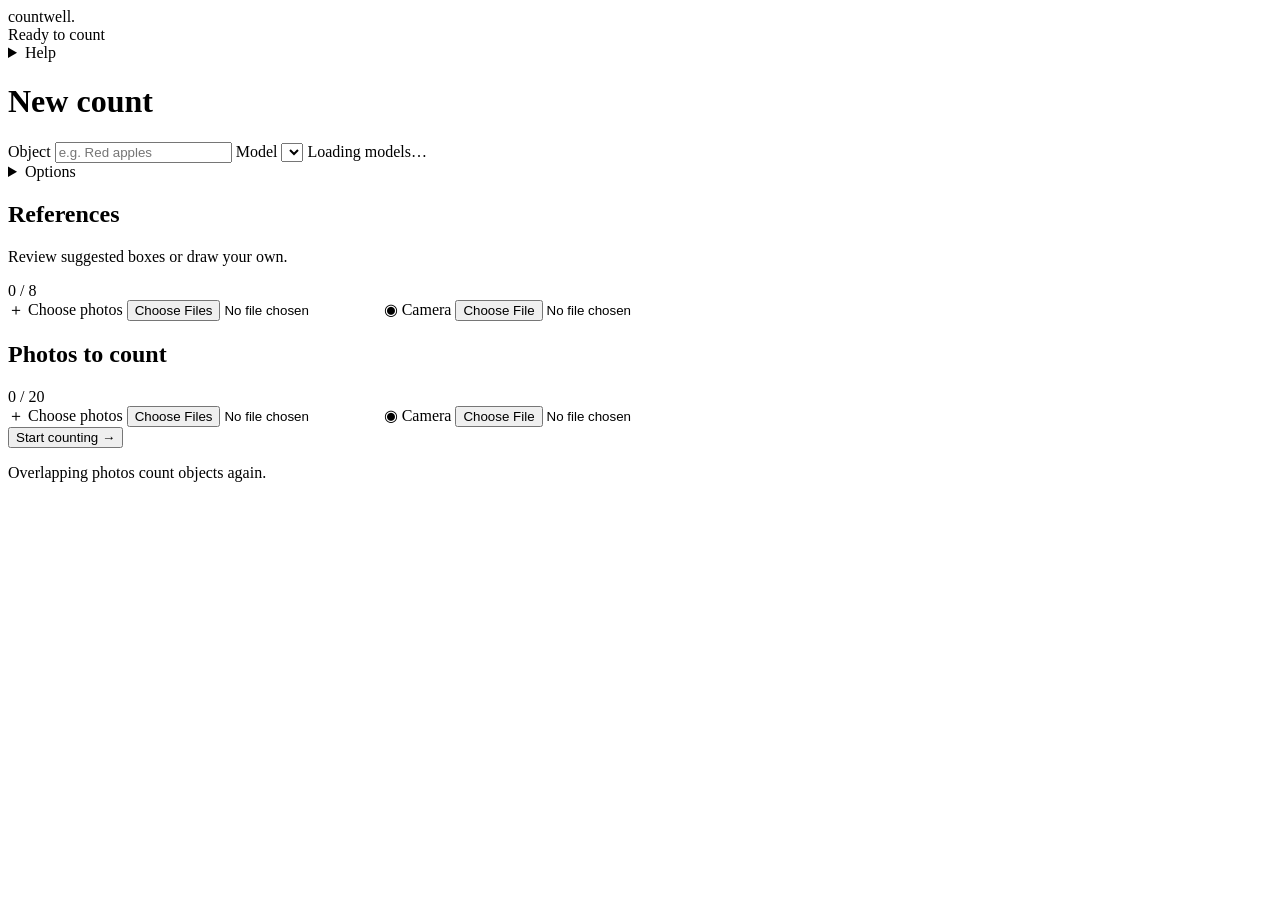
==== app/static/index.html @ ee2b6870 "Save working GPU counting app with reference feature caching" ====
<!doctype html>
<html lang="en">
<head>
  <meta charset="utf-8">
  <meta name="viewport" content="width=device-width, initial-scale=1">
  <meta name="theme-color" content="#f6f8f7">
  <title>Countwell · Object counting</title>
  <link rel="icon" href="/favicon.svg" type="image/svg+xml">
  <link rel="stylesheet" href="/styles.css">
  <script src="/app.js" defer></script>
</head>
<body>
  <header class="site-header">
    <div class="brand" aria-label="Countwell">
      <span class="brand-mark" aria-hidden="true"><span></span><span></span><span></span><span></span></span>
      <span>countwell<span class="brand-dot">.</span></span>
    </div>
    <span id="header-status" class="header-status">Ready to count</span>
    <details class="help-menu">
      <summary>Help</summary>
      <div class="help-content">
        <p>Draw boxes around examples of the same object in your references.</p>
        <p>The Object description guides automatic reference boxes for every counting model. For CountGD++, it also guides the count.</p>
        <p>Every photo adds to the total. Overlapping photos can count the same objects again.</p>
        <p>Up to 8 references, 32 boxes, and 20 photos per batch. JPEG, PNG, or WebP, up to 20 MB and 30 megapixels each. HEIC works when your browser supports it.</p>
      </div>
    </details>
  </header>

  <main class="page-shell">
    <div id="page-intro" class="page-intro">
      <h1 id="setup-title">New count</h1>
    </div>

    <div id="notice" class="notice" role="alert" hidden></div>

    <section id="setup-view" class="workspace-grid" aria-labelledby="setup-title">
      <div class="workspace-main">
        <section class="panel setup-panel" aria-label="Count settings">
          <div class="field-grid">
            <label class="field">Object
              <input id="object-label" type="text" maxlength="80" placeholder="e.g. Red apples" autocomplete="off" required>
            </label>
            <label class="field">Model
              <select id="model-select" aria-describedby="model-help"></select>
              <span id="model-help" class="visually-hidden">Loading models…</span>
            </label>
          </div>
          <details class="advanced"><summary>Options</summary>
            <label class="field confidence-field">Minimum confidence <strong id="confidence-value">0.25</strong>
              <input id="confidence" type="range" min="0.01" max="0.95" step="0.01" value="0.25">
              <small>Higher values show fewer, more certain detections.</small>
            </label>
          </details>
        </section>

        <section class="panel reference-panel" aria-labelledby="reference-title">
          <div class="panel-heading"><div><h2 id="reference-title">References</h2><p>Review suggested boxes or draw your own.</p></div><span id="reference-count" class="count-pill">0 / 8</span></div>
          <div class="upload-actions">
            <label class="upload-button primary-upload" for="reference-gallery"><span aria-hidden="true">＋</span> Choose photos</label>
            <input id="reference-gallery" type="file" accept="image/*" multiple class="visually-hidden">
            <label class="upload-button" for="reference-camera"><span aria-hidden="true">◉</span> Camera</label>
            <input id="reference-camera" type="file" accept="image/*" capture="environment" class="visually-hidden">
          </div>
          <div id="reference-thumbs" class="thumb-list" aria-label="Reference photos"></div>
          <div id="reference-editor" class="reference-editor" hidden>
            <div class="editor-top"><div><strong id="editor-filename"></strong></div><button id="remove-reference" class="text-button danger" type="button">Remove</button></div>
            <div id="drawing-surface" class="drawing-surface"><img id="editor-image" alt="Selected reference photo"><svg id="box-overlay" aria-label="Draw boxes on reference photo"></svg><div id="box-markers" class="box-markers" aria-hidden="true"></div></div>
            <div class="editor-bottom"><span id="box-count">0 boxes</span><div class="editor-actions"><button id="auto-detect-boxes" class="text-button" type="button">Auto-detect</button><button id="undo-box" class="text-button" type="button">Undo</button></div></div>
            <div id="box-list" class="box-list" aria-label="Reference boxes"></div>
            <details class="coordinate-entry"><summary>Coordinates</summary><p id="coordinate-help">Pixel coordinates</p><form id="coordinate-form"><div class="coordinate-grid"><label>Left (x1)<input id="box-x1" type="number" min="0" step="1" required></label><label>Top (y1)<input id="box-y1" type="number" min="0" step="1" required></label><label>Right (x2)<input id="box-x2" type="number" min="1" step="1" required></label><label>Bottom (y2)<input id="box-y2" type="number" min="1" step="1" required></label></div><button id="add-coordinate-box" class="secondary-button" type="submit">Add box</button></form></details>
          </div>
        </section>
      </div>

      <aside class="workspace-side">
        <section class="panel target-panel" aria-labelledby="target-title">
          <div class="panel-heading"><h2 id="target-title">Photos to count</h2><span id="target-count" class="count-pill" aria-live="polite">0 / 20</span></div>
          <div class="upload-actions vertical">
            <label class="upload-button primary-upload" for="target-gallery">＋ Choose photos</label>
            <input id="target-gallery" type="file" accept="image/*" multiple class="visually-hidden">
            <label class="upload-button" for="target-camera">◉ Camera</label>
            <input id="target-camera" type="file" accept="image/*" capture="environment" class="visually-hidden">
          </div>
          <div id="target-queue" class="target-queue" aria-label="Photos ready to count"></div>
          <button id="start-button" class="action-button" type="button">Start counting <span aria-hidden="true">→</span></button>
          <p class="quiet-note">Overlapping photos count objects again.</p>
        </section>
      </aside>
    </section>

    <section id="session-view" hidden aria-labelledby="session-title">
      <div class="session-heading"><div><h2 id="session-title">Your count</h2><p id="session-subtitle"></p></div><div class="session-actions"><a id="export-link" class="secondary-button" href="#">Export CSV</a><button id="new-count-button" class="secondary-button" type="button" hidden>New count</button></div></div>
      <div class="metric-grid" aria-label="Count summary"><div class="metric primary-metric"><span>Total objects</span><strong id="metric-total">0</strong><small id="metric-status">Counting in progress</small></div><div class="metric"><span>Latest batch</span><strong id="metric-latest">—</strong><small id="metric-latest-note">No batch yet</small></div><div class="metric"><span>Photos counted</span><strong id="metric-images">0</strong><small id="metric-batches">0 batches</small></div></div>
      <div class="results-grid"><div class="results-main"><div class="results-title"><h3>Results</h3><span id="results-state" class="state-pill">Ready</span></div><div id="batch-list" class="batch-list"></div></div>
        <aside id="next-batch-panel" class="panel next-batch-panel">
          <div class="panel-heading"><h2>Next batch</h2><span id="next-count" class="count-pill" aria-live="polite">0 / 20</span></div>
          <div class="upload-actions vertical"><label class="upload-button primary-upload" for="next-gallery">＋ Choose photos</label><input id="next-gallery" type="file" accept="image/*" multiple class="visually-hidden"><label class="upload-button" for="next-camera">◉ Camera</label><input id="next-camera" type="file" accept="image/*" capture="environment" class="visually-hidden"></div>
          <div id="next-queue" class="target-queue" aria-label="Next batch photos"></div>
          <button id="upload-button" class="action-button" type="button">Count this batch <span aria-hidden="true">→</span></button>
          <p class="quiet-note">Overlapping photos count objects again.</p>
          <div class="finish-divider"></div><button id="finish-button" class="text-button finish-button" type="button">Finish count <span aria-hidden="true">✓</span></button>
        </aside>
      </div>
    </section>
  </main>

  <dialog id="image-dialog" class="image-dialog" aria-label="Enlarged result image"><div class="dialog-heading"><strong id="dialog-title"></strong><button id="close-dialog" type="button" aria-label="Close image">×</button></div><img id="dialog-image" alt="Enlarged annotated result image"></dialog>
</body>
</html>
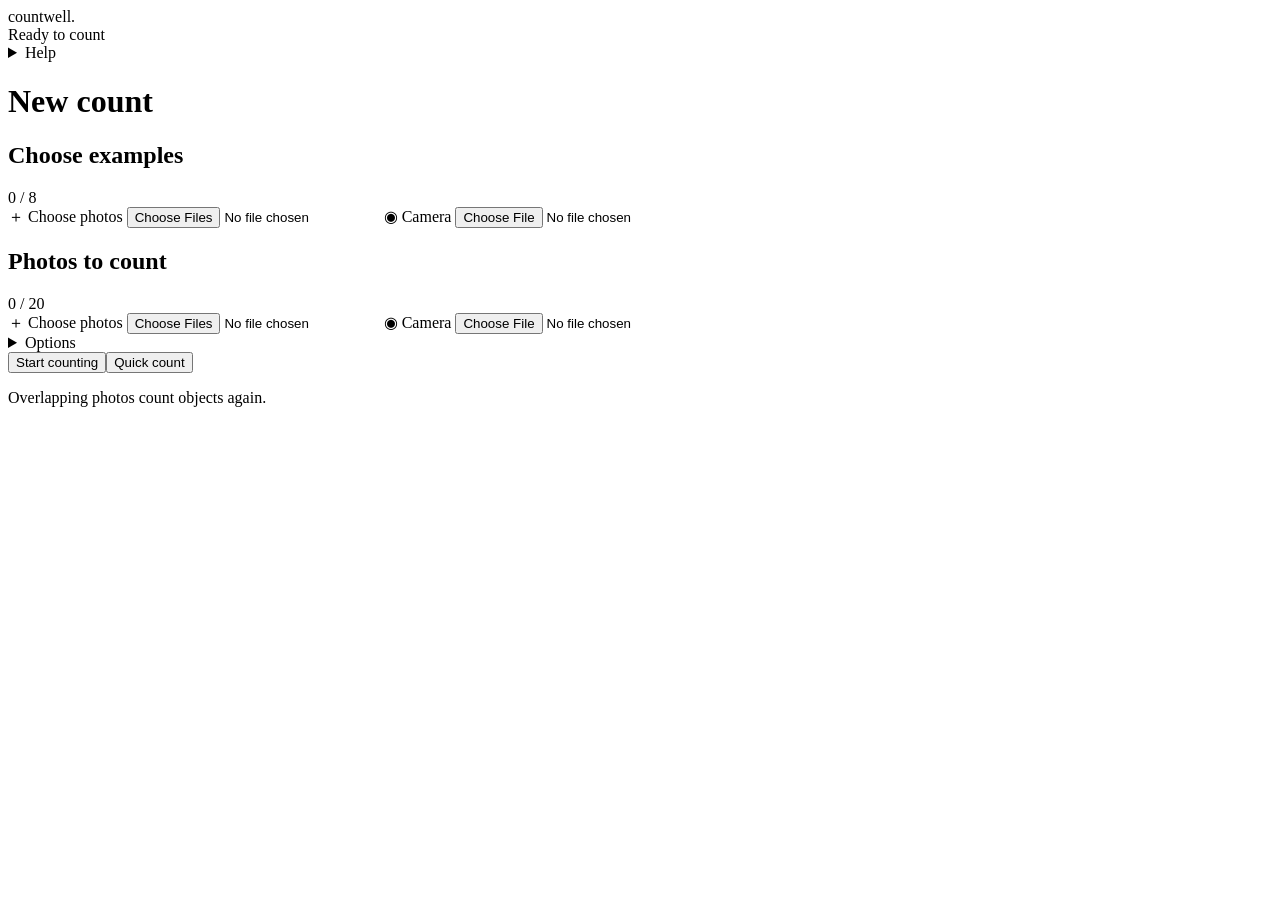
==== commit 34bdce8d: "Add per-photo review and area-based quick counting Use CountGD++ with ten examples per photo, simpli" ====
--- a/app/static/index.html
+++ b/app/static/index.html
@@ -6,8 +6,12 @@
   <meta name="theme-color" content="#f6f8f7">
   <title>Countwell · Object counting</title>
   <link rel="icon" href="/favicon.svg" type="image/svg+xml">
-  <link rel="stylesheet" href="/styles.css">
-  <script src="/app.js" defer></script>
+  <meta name="app-version" content="all-suggestions-1">
+  <link rel="stylesheet" href="/styles.css?v=all-suggestions-1">
+  <link rel="stylesheet" href="/reference-review.css?v=all-suggestions-1">
+  <script src="/reference-review.js?v=all-suggestions-1" defer></script>
+  <script src="/reference-selection.js?v=all-suggestions-1" defer></script>
+  <script src="/app.js?v=all-suggestions-1" defer></script>
 </head>
 <body>
   <header class="site-header">
@@ -19,10 +23,10 @@
     <details class="help-menu">
       <summary>Help</summary>
       <div class="help-content">
-        <p>Draw boxes around examples of the same object in your references.</p>
-        <p>The Object description guides automatic reference boxes for every counting model. For CountGD++, it also guides the count.</p>
-        <p>Every photo adds to the total. Overlapping photos can count the same objects again.</p>
-        <p>Up to 8 references, 32 boxes, and 20 photos per batch. JPEG, PNG, or WebP, up to 20 MB and 30 megapixels each. HEIC works when your browser supports it.</p>
+        <p>Add photos, then choose exactly 10 examples of the object in each photo. Mark areas and choose Find objects, or draw boxes yourself.</p>
+        <p>For a few separate, evenly spaced objects, mark the areas to search and choose Quick count. You do not need to choose examples.</p>
+        <p>Photos that overlap may count the same object twice.</p>
+        <p>Up to 20 photos at a time. JPEG, PNG, or WebP; up to 20 MB per photo.</p>
       </div>
     </details>
   </header>
@@ -35,43 +39,70 @@
     <div id="notice" class="notice" role="alert" hidden></div>
 
     <section id="setup-view" class="workspace-grid" aria-labelledby="setup-title">
-      <div class="workspace-main">
-        <section class="panel setup-panel" aria-label="Count settings">
+      <div class="workspace-main" id="setup-main">
+        <section hidden aria-hidden="true">
           <div class="field-grid">
-            <label class="field">Object
+            <label id="object-description-field" class="field"><span>Object description <span id="object-description-optional" hidden>(optional)</span></span>
               <input id="object-label" type="text" maxlength="80" placeholder="e.g. Red apples" autocomplete="off" required>
             </label>
             <label class="field">Model
               <select id="model-select" aria-describedby="model-help"></select>
-              <span id="model-help" class="visually-hidden">Loading models…</span>
+              <span id="model-help" class="visually-hidden">Getting ready…</span>
             </label>
           </div>
-          <details class="advanced"><summary>Options</summary>
-            <label class="field confidence-field">Minimum confidence <strong id="confidence-value">0.25</strong>
-              <input id="confidence" type="range" min="0.01" max="0.95" step="0.01" value="0.25">
-              <small>Higher values show fewer, more certain detections.</small>
-            </label>
-          </details>
+          <p id="text-prompt-note" class="quiet-note" hidden>Uses the Object description; no photos.</p>
+
         </section>
 
-        <section class="panel reference-panel" aria-labelledby="reference-title">
-          <div class="panel-heading"><div><h2 id="reference-title">References</h2><p>Review suggested boxes or draw your own.</p></div><span id="reference-count" class="count-pill">0 / 8</span></div>
-          <div class="upload-actions">
+
+
+        <section id="reference-panel" class="panel reference-panel" aria-labelledby="reference-title">
+          <div class="panel-heading"><h2 id="reference-title">Choose examples</h2><span id="reference-count" class="count-pill">0 / 8</span></div>
+          <div id="reference-upload-actions" class="upload-actions">
             <label class="upload-button primary-upload" for="reference-gallery"><span aria-hidden="true">＋</span> Choose photos</label>
             <input id="reference-gallery" type="file" accept="image/*" multiple class="visually-hidden">
             <label class="upload-button" for="reference-camera"><span aria-hidden="true">◉</span> Camera</label>
             <input id="reference-camera" type="file" accept="image/*" capture="environment" class="visually-hidden">
           </div>
-          <div id="reference-thumbs" class="thumb-list" aria-label="Reference photos"></div>
-          <div id="reference-editor" class="reference-editor" hidden>
-            <div class="editor-top"><div><strong id="editor-filename"></strong></div><button id="remove-reference" class="text-button danger" type="button">Remove</button></div>
-            <div id="drawing-surface" class="drawing-surface"><img id="editor-image" alt="Selected reference photo"><svg id="box-overlay" aria-label="Draw boxes on reference photo"></svg><div id="box-markers" class="box-markers" aria-hidden="true"></div></div>
-            <div class="editor-bottom"><span id="box-count">0 boxes</span><div class="editor-actions"><button id="auto-detect-boxes" class="text-button" type="button">Auto-detect</button><button id="undo-box" class="text-button" type="button">Undo</button></div></div>
-            <div id="box-list" class="box-list" aria-label="Reference boxes"></div>
-            <details class="coordinate-entry"><summary>Coordinates</summary><p id="coordinate-help">Pixel coordinates</p><form id="coordinate-form"><div class="coordinate-grid"><label>Left (x1)<input id="box-x1" type="number" min="0" step="1" required></label><label>Top (y1)<input id="box-y1" type="number" min="0" step="1" required></label><label>Right (x2)<input id="box-x2" type="number" min="1" step="1" required></label><label>Bottom (y2)<input id="box-y2" type="number" min="1" step="1" required></label></div><button id="add-coordinate-box" class="secondary-button" type="submit">Add box</button></form></details>
+          <div id="reference-thumbs" class="thumb-list" aria-label="Example photos"></div>
+          <div id="reference-editor" class="reference-editor" tabindex="0" role="group" aria-label="Example selection" hidden>
+            <div class="editor-top"><strong>Choose examples</strong><span id="reference-selected-count" class="reference-selected-count" aria-live="polite"></span><span id="editor-filename" class="visually-hidden"></span><div class="reference-heading-actions">
+              <button id="reference-select-areas" class="reference-area-toggle" type="button" aria-pressed="false">Mark areas</button>
+              <button id="auto-detect-boxes" class="reference-area-toggle" type="button" aria-label="Find objects in marked areas" title="Find objects in marked areas">Find objects</button>
+              <button id="remove-reference" class="reference-icon" type="button" aria-label="Remove photo" title="Remove photo"><svg viewBox="0 0 24 24" aria-hidden="true"><path d="m6 6 12 12M6 18 18 6"/></svg></button>
+            </div></div>
+            <div class="reference-review-main">
+              <div class="reference-photo-workspace">
+                <div id="reference-image-viewport" class="reference-image-viewport" tabindex="0" aria-label="Photo. Drag to draw a box, scroll to zoom, hold Alt and scroll to zoom the magnifier, or use the middle mouse button to pan.">
+                  <div id="reference-image-stage" class="reference-image-stage"><div id="drawing-surface" class="drawing-surface"><img id="editor-image" alt="Selected photo" draggable="false"><svg id="box-overlay" aria-label="Draw boxes on photo"></svg><div id="box-markers" class="box-markers"></div><div id="detection-area-markers" aria-label="Areas to search"></div></div></div>
+                </div>
+                <div class="reference-photo-toolbar">
+                  <div id="reference-selected-actions" class="reference-selected-actions" hidden><span>Selected box</span><button id="reference-selected-adjust" class="reference-icon" data-reference-action type="button" aria-label="Adjust selected box" title="Adjust selected box (E)"><svg viewBox="0 0 24 24" aria-hidden="true"><path d="M8 3H3v5m13-5h5v5M3 16v5h5m8 0h5v-5"/></svg></button><button id="reference-box-remove" class="reference-icon" data-reference-action type="button" aria-label="Deselect selected box" title="Deselect (X)"><svg viewBox="0 0 24 24" aria-hidden="true"><path d="m6 6 12 12M6 18 18 6"/></svg></button></div>
+                  <div class="reference-zoom-controls" role="group" aria-label="Photo zoom"><button id="reference-zoom-out" class="reference-icon" data-reference-action type="button" aria-label="Zoom out" title="Zoom out">−</button><button id="reference-zoom-reset" class="reference-zoom-reset" data-reference-action type="button" aria-label="Reset zoom to fit photo" title="Fit photo">100%</button><button id="reference-zoom-in" class="reference-icon" data-reference-action type="button" aria-label="Zoom in" title="Zoom in">+</button></div>
+                </div>
+              </div>
+              <canvas id="reference-magnifier" class="reference-magnifier" aria-hidden="true" hidden></canvas>
+              <div id="reference-inspector" class="reference-inspector" hidden>
+                <p class="reference-inspector-label">More suggestions</p><div id="reference-crop" class="reference-crop" role="img" aria-label="Enlarged suggestion"><img alt=""><div id="reference-crop-box"></div></div>
+                <div class="reference-navigation"><button id="reference-box-prev" class="reference-icon" data-reference-action type="button" aria-label="Previous suggestion" title="Previous suggestion (←)"><svg viewBox="0 0 24 24" aria-hidden="true"><path d="m14 6-6 6 6 6"/></svg></button><span id="reference-box-position"></span><button id="reference-box-next" class="reference-icon" data-reference-action type="button" aria-label="Next suggestion" title="Next suggestion (→)"><svg viewBox="0 0 24 24" aria-hidden="true"><path d="m10 6 6 6-6 6"/></svg></button></div>
+                <div id="reference-box-actions" class="reference-box-actions">
+                  <button id="reference-box-toggle" class="reference-icon" data-reference-action type="button" aria-label="Select suggestion" title="Select suggestion and go to next (Space)"><svg viewBox="0 0 24 24" aria-hidden="true"><path d="m5 12 4 4L19 6"/></svg></button>
+                  <button id="reference-box-adjust" class="reference-icon" data-reference-action type="button" aria-label="Adjust suggestion" title="Adjust this suggestion"><svg viewBox="0 0 24 24" aria-hidden="true"><path d="M8 3H3v5m13-5h5v5M3 16v5h5m8 0h5v-5"/></svg></button>
+                </div>
+              </div>
+            </div>
+            <div id="reference-selected-list" class="reference-selected-list" aria-label="Selected examples" hidden></div>
+            <p id="reference-no-proposals" class="reference-no-proposals" hidden>No suggestions. Draw a box on the photo to add one.</p>
+            <div class="reference-review-footer"><button id="undo-box" class="reference-icon" data-reference-action type="button" aria-label="Undo selection change" title="Undo (Ctrl / ⌘ Z)"><svg viewBox="0 0 24 24" aria-hidden="true"><path d="m8 4-5 5 5 5M3 9h10a6 6 0 0 1 0 12h-2"/></svg></button><div id="reference-key-hints" class="reference-key-hints"><span><kbd>← →</kbd> Browse</span><span><kbd>Space</kbd> Select →</span><span><kbd>X</kbd> Deselect</span><span><kbd>Alt + Scroll</kbd> Magnifier</span></div>                <div id="reference-box-edit-actions" class="reference-box-actions" hidden>
+                  <button id="reference-box-save" class="reference-icon" data-reference-action type="button" aria-label="Save adjustment" title="Save (Enter)"><svg viewBox="0 0 24 24" aria-hidden="true"><path d="m5 12 4 4L19 6"/></svg></button>
+                  <button id="reference-box-cancel" class="reference-icon" data-reference-action type="button" aria-label="Cancel adjustment" title="Cancel (Esc)"><svg viewBox="0 0 24 24" aria-hidden="true"><path d="m6 6 12 12M6 18 18 6"/></svg></button>
+                </div><div id="reference-edit-hints" class="reference-key-hints" hidden><span><kbd>↑↓←→</kbd> Move</span><span><kbd>Shift + ↑↓←→</kbd> Resize</span><span><kbd>↵</kbd> Save</span><span><kbd>Esc</kbd> Cancel</span></div><button id="reference-done" class="reference-done" data-reference-action type="button">Done</button></div>
+            <div id="reference-announcement" class="visually-hidden" role="status" aria-live="polite" aria-atomic="true"></div>
+            <details class="coordinate-entry" hidden><summary>Coordinates</summary><p id="coordinate-help">Pixel coordinates</p><form id="coordinate-form"><div class="coordinate-grid"><label>Left (x1)<input id="box-x1" type="number" min="0" step="1" required></label><label>Top (y1)<input id="box-y1" type="number" min="0" step="1" required></label><label>Right (x2)<input id="box-x2" type="number" min="1" step="1" required></label><label>Bottom (y2)<input id="box-y2" type="number" min="1" step="1" required></label></div><button id="add-coordinate-box" class="secondary-button" type="submit">Add box</button></form></details>
           </div>
         </section>
       </div>
+
 
       <aside class="workspace-side">
         <section class="panel target-panel" aria-labelledby="target-title">
@@ -83,28 +114,43 @@
             <input id="target-camera" type="file" accept="image/*" capture="environment" class="visually-hidden">
           </div>
           <div id="target-queue" class="target-queue" aria-label="Photos ready to count"></div>
-          <button id="start-button" class="action-button" type="button">Start counting <span aria-hidden="true">→</span></button>
+          <details class="advanced"><summary>Options</summary>
+            <label class="field confidence-field">Match strength <strong id="confidence-value">0.80</strong>
+              <input id="confidence" type="range" min="0.01" max="0.95" step="0.01" value="0.80">
+              <small>For Start counting. Higher values keep only closer matches.</small>
+            </label>
+          </details>
+          <div class="count-actions"><button id="start-button" class="action-button" type="button">Start counting</button><button id="quick-count-button" class="action-button quick-action" type="button" title="Count objects in marked areas. No examples needed.">Quick count</button></div>
           <p class="quiet-note">Overlapping photos count objects again.</p>
         </section>
       </aside>
     </section>
 
     <section id="session-view" hidden aria-labelledby="session-title">
-      <div class="session-heading"><div><h2 id="session-title">Your count</h2><p id="session-subtitle"></p></div><div class="session-actions"><a id="export-link" class="secondary-button" href="#">Export CSV</a><button id="new-count-button" class="secondary-button" type="button" hidden>New count</button></div></div>
+      <div class="session-heading"><div><h2 id="session-title">Your count</h2><p id="session-subtitle"></p></div><div class="session-actions"><a id="export-link" class="secondary-button" href="#">Download results</a><button id="new-count-button" class="secondary-button" type="button" hidden>New count</button></div></div>
       <div class="metric-grid" aria-label="Count summary"><div class="metric primary-metric"><span>Total objects</span><strong id="metric-total">0</strong><small id="metric-status">Counting in progress</small></div><div class="metric"><span>Latest batch</span><strong id="metric-latest">—</strong><small id="metric-latest-note">No batch yet</small></div><div class="metric"><span>Photos counted</span><strong id="metric-images">0</strong><small id="metric-batches">0 batches</small></div></div>
+      <div id="session-reference-slot" class="session-reference-workspace"></div>
       <div class="results-grid"><div class="results-main"><div class="results-title"><h3>Results</h3><span id="results-state" class="state-pill">Ready</span></div><div id="batch-list" class="batch-list"></div></div>
         <aside id="next-batch-panel" class="panel next-batch-panel">
           <div class="panel-heading"><h2>Next batch</h2><span id="next-count" class="count-pill" aria-live="polite">0 / 20</span></div>
           <div class="upload-actions vertical"><label class="upload-button primary-upload" for="next-gallery">＋ Choose photos</label><input id="next-gallery" type="file" accept="image/*" multiple class="visually-hidden"><label class="upload-button" for="next-camera">◉ Camera</label><input id="next-camera" type="file" accept="image/*" capture="environment" class="visually-hidden"></div>
           <div id="next-queue" class="target-queue" aria-label="Next batch photos"></div>
-          <button id="upload-button" class="action-button" type="button">Count this batch <span aria-hidden="true">→</span></button>
+          <div class="count-actions"><button id="upload-button" class="action-button" type="button">Count this batch</button><button id="quick-upload-button" class="action-button quick-action" type="button" title="Count objects in marked areas. No examples needed.">Quick count</button></div>
           <p class="quiet-note">Overlapping photos count objects again.</p>
-          <div class="finish-divider"></div><button id="finish-button" class="text-button finish-button" type="button">Finish count <span aria-hidden="true">✓</span></button>
+          <div class="finish-divider"></div><button id="finish-button" class="text-button finish-button" type="button">Finish count <span aria-hidden="true">✓</span></button><p id="finish-review-hint" class="quiet-note" hidden>Review every photo before finishing.</p>
         </aside>
       </div>
     </section>
   </main>
 
-  <dialog id="image-dialog" class="image-dialog" aria-label="Enlarged result image"><div class="dialog-heading"><strong id="dialog-title"></strong><button id="close-dialog" type="button" aria-label="Close image">×</button></div><img id="dialog-image" alt="Enlarged annotated result image"></dialog>
+  <dialog id="image-dialog" class="image-dialog" aria-label="Enlarged result image"><div class="dialog-heading"><strong id="dialog-title"></strong><button id="close-dialog" type="button" aria-label="Close image">×</button></div><img id="dialog-image" alt="Enlarged photo with counted objects"></dialog>
+  <dialog id="review-dialog" class="review-dialog" aria-label="Review counted objects">
+    <div class="dialog-heading"><strong id="review-title"></strong><button id="close-review" type="button" aria-label="Close review">×</button></div>
+    <div class="review-toolbar"><span id="review-count"></span><div class="review-tools"><button id="review-add" type="button">Add box</button><button id="review-remove" type="button">Remove box</button><button id="review-pan" type="button">Move photo</button><button id="review-undo" type="button">Undo</button><button id="review-zoom-out" type="button" aria-label="Zoom out">−</button><span id="review-zoom"></span><button id="review-zoom-in" type="button" aria-label="Zoom in">+</button></div></div>
+    <div id="review-secondary-row" class="review-secondary-row" hidden><label><input id="review-show-secondary" type="checkbox"><span id="review-secondary-label">Show other suggestions</span></label><span id="review-legend">Green: counted · Orange: suggestions · Blue: other suggestions</span></div>
+    <div id="review-viewport" class="review-viewport"><div id="review-surface" class="review-surface"><img id="review-image" alt="Original photo for object review"><svg id="review-overlay" aria-label="Counted object boxes"></svg></div></div>
+    <p id="review-message" class="review-message" role="status"></p>
+    <div class="review-footer"><button id="review-reload" class="secondary-button" type="button" hidden>Reload latest</button><span id="review-status"></span><button id="review-save" class="secondary-button" type="button">Save changes</button><button id="review-confirm" class="action-button" type="button">Done reviewing</button></div>
+  </dialog>
 </body>
 </html>
